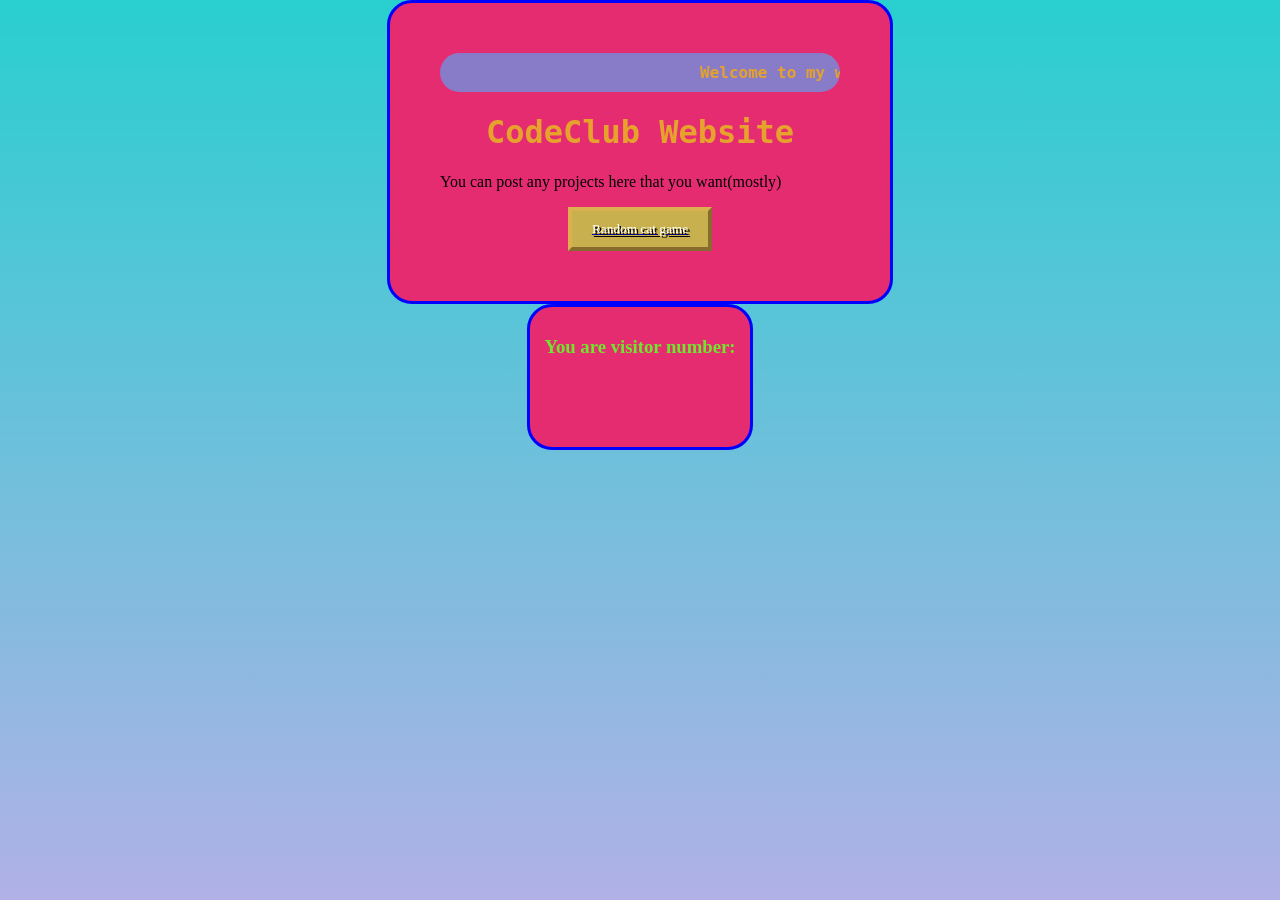
==== index.html @ 3038b1f1 "Merge pull request #2 from Martycat111/patch-1 ad stuff" ====
<!DOCTYPE html>
<html>
  <style>
  #text {
    font-family: OCR A Std, monospace;
    text-align: center;
    color: #E6A22C;
  }
  #main {
  border-radius: 25px;
  width: 400px;
  border: solid blue;
  background-color: #E62C70;
  padding: 50px;
  margin: auto;
  }
  #counter{
  border-radius: 25px;
  width: 200px;
  border: solid blue;
  background-color: #E62C70;
  padding: 10px;
  margin: auto;
  height: 120px;
  }
  }
  img {
  display: block;
  margin: auto;
  display: flex;
  }
  body {
  min-height: 100vh;
  background-attachment: fixed;
  background: linear-gradient(180deg, #29cfcf, #b1b1e7);
  margin: 0;
  .center {
  display: flex; 
  margin: auto; 
  justify-content: center;
  }
  .rotate {
      transform: rotate(-30deg);
  }
  .twist {
  padding: 10px 20px;
  transition: 1s;
  font-family: "Comic Sans MS", cursive;
  color: #fff;
  background: #887CC8;
  text-shadow: 2px 2px #000;
  border: 4px outset #f0f;
}
.twist:hover, .easyhome:hover {
  transform: rotate(360deg);
}nset #f0f;

  .twist2 {
  padding: 10px 20px;
  transition: 2s;
  font-family: "Comic Sans MS", cursive;
  color: #fff;
  background: #C8B04F;
  text-shadow: 2px 2px #000;
  border: 4px outset #DBB04F;
}
.twist2:hover, .easyhome:hover {
  transform: rotate(360deg);
}nset #f0f;
}
.marquee{
  padding: 10px 20px;
  border-radius: 25px;
  background: #887CC8;
  font-weight: bold;
}
    @keyframes track {
    from {background-color: red;}
    to {background-color: yellow;}
    }
    .sube {
      
    }
   .side {
   flex: 20%;
    background-color: #f1f1f1;
    padding: 20px;
   }
.main {
  flex: 20%;
  background-color: white;
  padding: 20px;
}

  </style>
  <body>
    <title>Whs's Website</title>
    <div id="main">
    <marquee scrollamount="10" class="center marquee" id="text">Welcome to my website!</marquee>
    <h1 id="text">CodeClub Website</h1>
      <p>You can post any projects here that you want(mostly)</p>
      <a href="http://martycat111.github.io"><button class="twist2 center">Random cat game</button></a>
    </div>
    <div id="counter" style="display: flex; flex-direction: column; align-items: center; text-align: center;">
    <h3 style="color: #70E62C; font-family: Consolas;">You are visitor number:
    </h3><div>
    <script type="text/javascript" src="https://counter.websiteout.com/js/24/4/0/0"></script>
    </div>
    </div>
    </body>
</html>
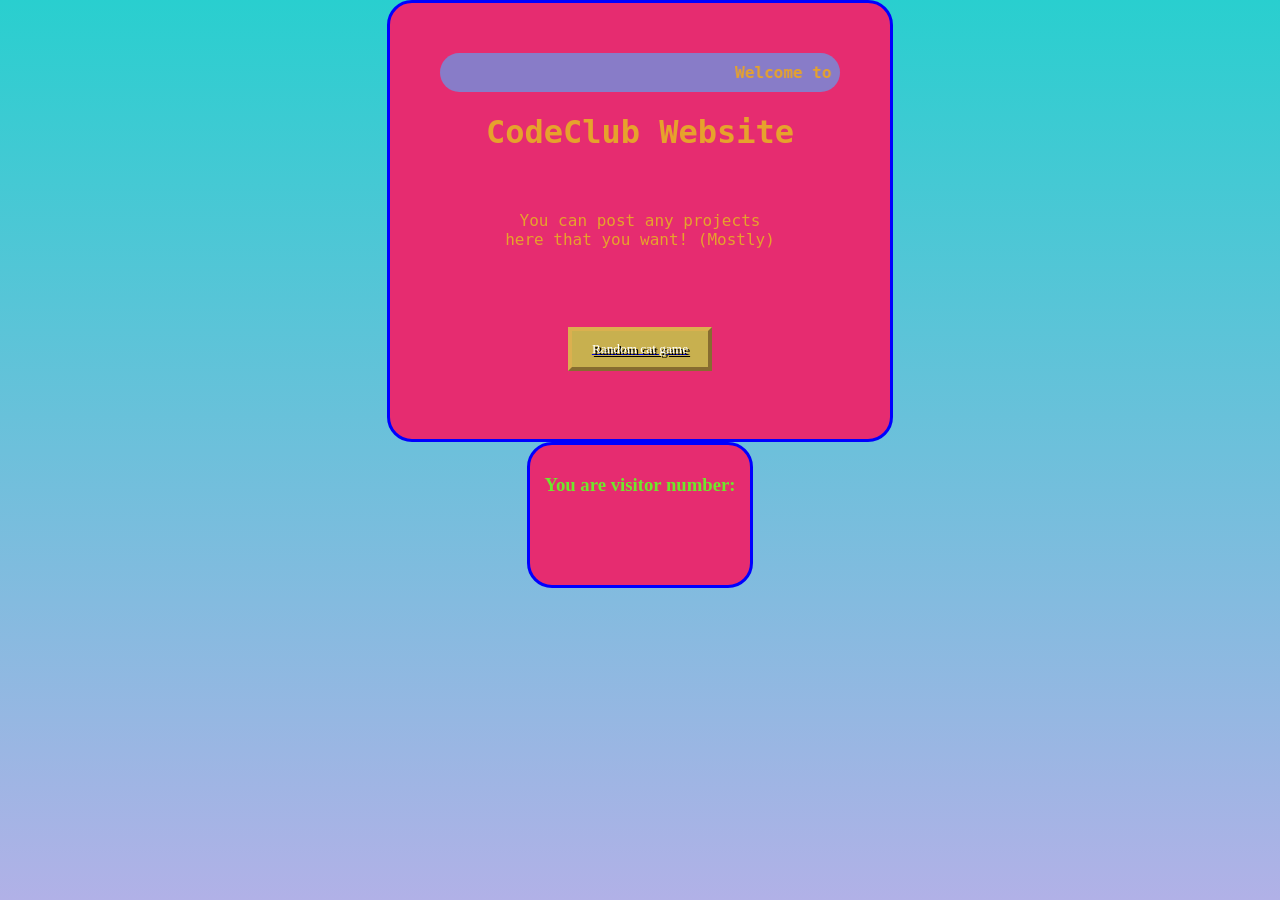
==== commit e25ac5e7: "margin no butonoverlap" ====
--- a/index.html
+++ b/index.html
@@ -98,8 +98,8 @@
     <div id="main">
     <marquee scrollamount="10" class="center marquee" id="text">Welcome to my website!</marquee>
     <h1 id="text">CodeClub Website</h1>
-      <p>You can post any projects here that you want(mostly)</p>
-      <a href="http://martycat111.github.io"><button class="twist2 center">Random cat game</button></a>
+      <p style="margin:60px" id="text" class="center">You can post any projects here that you want! (Mostly)</p>
+      <a style="margin:60px" href="http://martycat111.github.io"><button class="twist2 center">Random cat game</button></a>
     </div>
     <div id="counter" style="display: flex; flex-direction: column; align-items: center; text-align: center;">
     <h3 style="color: #70E62C; font-family: Consolas;">You are visitor number:
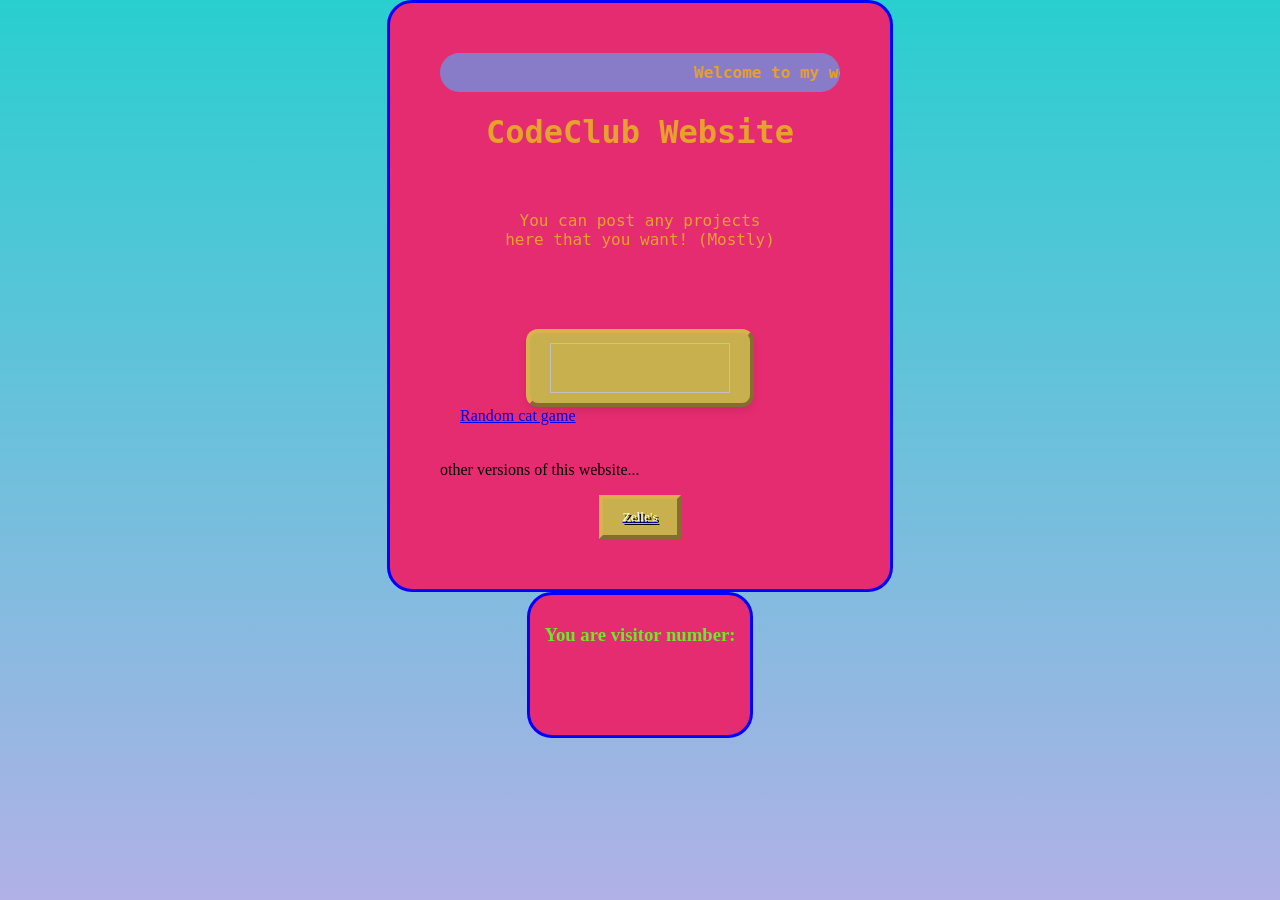
==== commit 8e678aa9: "make betr" ====
--- a/index.html
+++ b/index.html
@@ -64,9 +64,6 @@
   text-shadow: 2px 2px #000;
   border: 4px outset #DBB04F;
 }
-.twist2:hover, .easyhome:hover {
-  transform: rotate(360deg);
-}nset #f0f;
 }
 .marquee{
   padding: 10px 20px;
@@ -78,9 +75,6 @@
     from {background-color: red;}
     to {background-color: yellow;}
     }
-    .sube {
-      
-    }
    .side {
    flex: 20%;
     background-color: #f1f1f1;
@@ -90,6 +84,25 @@
   flex: 20%;
   background-color: white;
   padding: 20px;
+}#gallery {
+    display: grid;
+    grid-template-columns: repeat(auto-fill, minmax(250px, 1fr));
+    gap: 15px; 
+    padding: 20px;
+}
+
+#gallery img {
+    width: 50%;
+    height: 50px;
+    object-fit: cover;
+    border-radius: 12px;
+    box-shadow: 0 4px 8px rgba(0,0,0,0.1);
+    transition: transform 0.5s ease;
+}
+
+#gallery img:hover {
+    transform: rotate(10deg);
+    cursor: pointer;
 }
 
   </style>
@@ -99,7 +112,11 @@
     <marquee scrollamount="10" class="center marquee" id="text">Welcome to my website!</marquee>
     <h1 id="text">CodeClub Website</h1>
       <p style="margin:60px" id="text" class="center">You can post any projects here that you want! (Mostly)</p>
-      <a style="margin:60px" href="http://martycat111.github.io"><button class="twist2 center">Random cat game</button></a>
+	  <div id="gallery">
+      <a href="http://martycat111.github.io"><img href="/catgame.png" class="twist2 center">Random cat game</img></a>
+	  </div>
+	  <p>other versions of this website...</p>
+	  <a href="/zelle/index.html"><button class="twist2 center">Zelle's</button></a>
     </div>
     <div id="counter" style="display: flex; flex-direction: column; align-items: center; text-align: center;">
     <h3 style="color: #70E62C; font-family: Consolas;">You are visitor number:
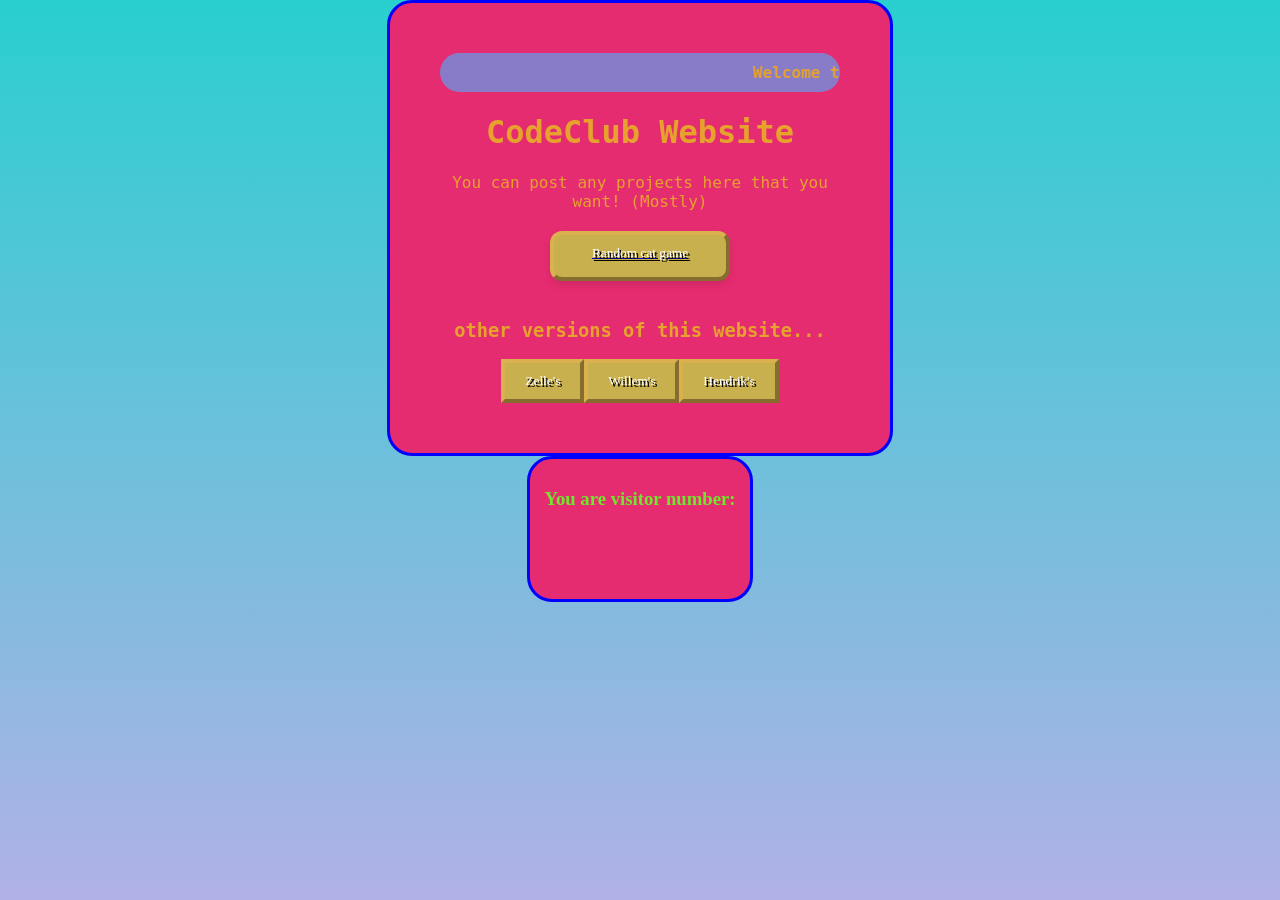
==== commit 1005768a: "sk" ====
--- a/index.html
+++ b/index.html
@@ -91,7 +91,7 @@
     padding: 20px;
 }
 
-#gallery img {
+#gallery button {
     width: 50%;
     height: 50px;
     object-fit: cover;
@@ -100,7 +100,7 @@
     transition: transform 0.5s ease;
 }
 
-#gallery img:hover {
+#gallery button:hover {
     transform: rotate(10deg);
     cursor: pointer;
 }
@@ -111,12 +111,16 @@
     <div id="main">
     <marquee scrollamount="10" class="center marquee" id="text">Welcome to my website!</marquee>
     <h1 id="text">CodeClub Website</h1>
-      <p style="margin:60px" id="text" class="center">You can post any projects here that you want! (Mostly)</p>
+      <p id="text" class="center">You can post any projects here that you want! (Mostly)</p>
 	  <div id="gallery">
-      <a href="http://martycat111.github.io"><img href="/catgame.png" class="twist2 center">Random cat game</img></a>
+      <a href="http://martycat111.github.io"><button class="twist2 center">Random cat game</button></a>
 	  </div>
-	  <p>other versions of this website...</p>
-	  <a href="/zelle/index.html"><button class="twist2 center">Zelle's</button></a>
+	  <h3 id="text">other versions of this website...</h3>
+	  <div class="center">
+	  <a href="/zelle/index.html"><button class="twist2">Zelle's</button></a>
+	  <a href="/willemsite/index.html"><button class="twist2">Willem's</button></a>
+	  <a href="http://lazerkatsweirdstuff.github.io/amicable-miner"><button class="twist2">Hendrik's</button></a>
+	  </div>
     </div>
     <div id="counter" style="display: flex; flex-direction: column; align-items: center; text-align: center;">
     <h3 style="color: #70E62C; font-family: Consolas;">You are visitor number:
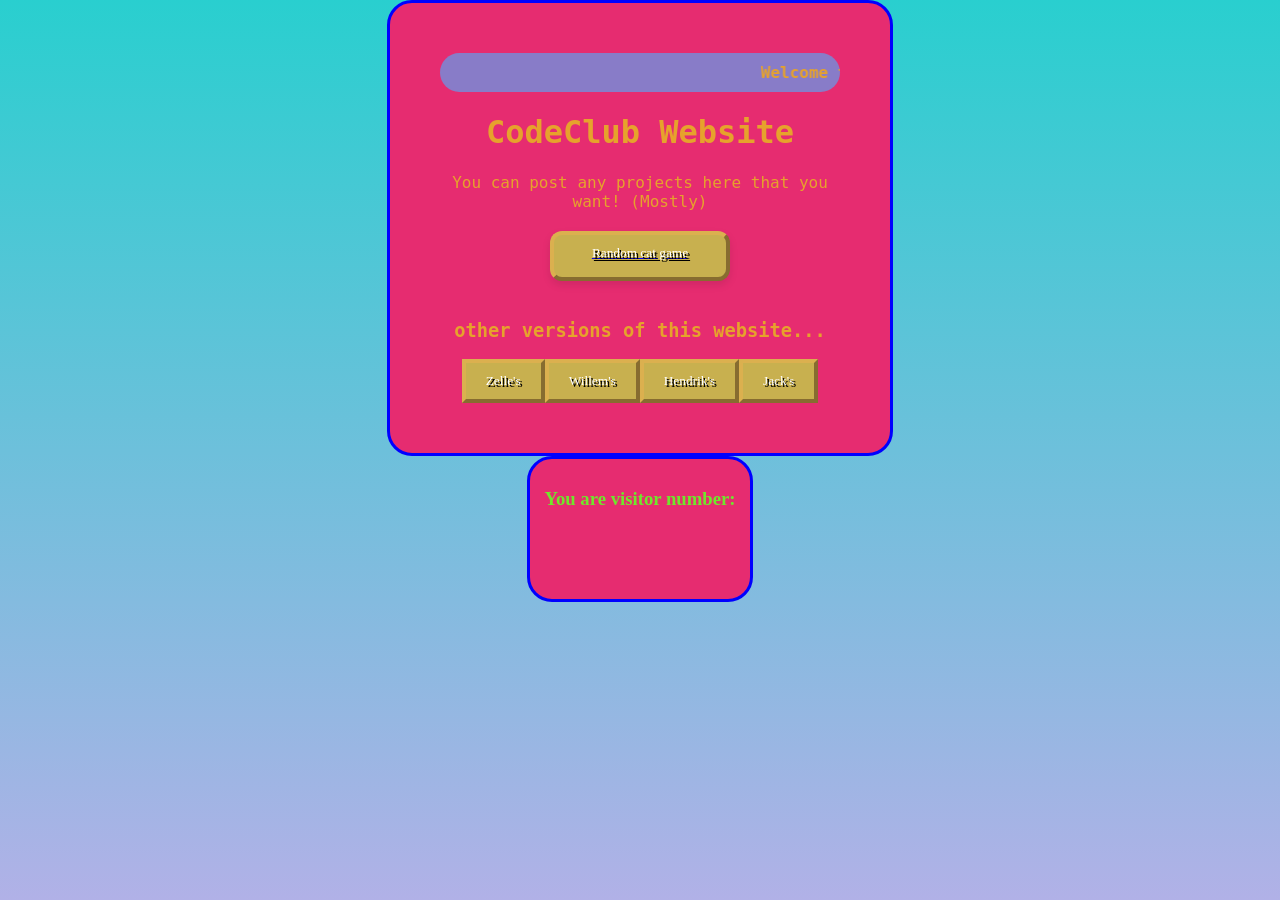
==== commit 8d2eb171: "Merge branch 'bfdejlvhar:main' into main" ====
--- a/index.html
+++ b/index.html
@@ -120,6 +120,7 @@
 	  <a href="/zelle/index.html"><button class="twist2">Zelle's</button></a>
 	  <a href="/willemsite/index.html"><button class="twist2">Willem's</button></a>
 	  <a href="http://lazerkatsweirdstuff.github.io/amicable-miner"><button class="twist2">Hendrik's</button></a>
+	  <a href="/Jack L'Estrange/index.html"><button class="twist2">Jack's</button></a>
 	  </div>
     </div>
     <div id="counter" style="display: flex; flex-direction: column; align-items: center; text-align: center;">
